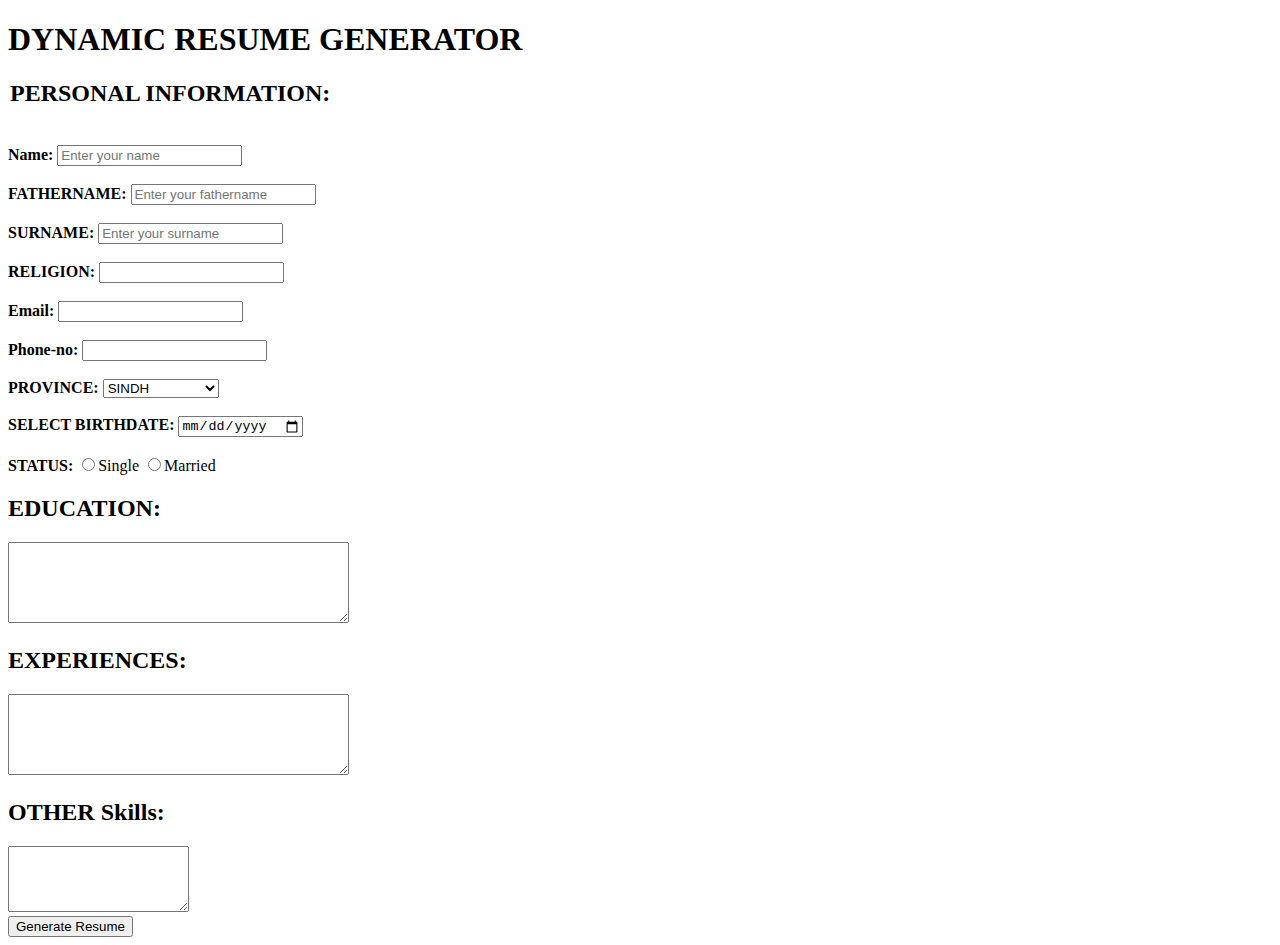
==== milestone3/index.html @ e318d962 "hackaton1" ====
<!DOCTYPE html>
<html lang="en">
<head>
  <meta charset="UTF-8">
  <meta name="viewport" content="width=device-width, initial-scale=1.0">
  <title>Dynamic  Resume Builder</title>
  <link rel="stylesheet" href="styles.css">
  <link rel="stylesheet" href="https://cdnjs.cloudflare.com/ajax/libs/font-awesome/6.6.0/css/all.min.css" integrity="sha512-Kc323vGBEqzTmouAECnVceyQqyqdsSiqLQISBL29aUW4U/M7pSPA/gEUZQqv1cwx4OnYxTxve5UMg5GT6L4JJg==" crossorigin="anonymous" referrerpolicy="no-referrer" />
</head>
<body>
  <div class="container">
    <h1>DYNAMIC RESUME GENERATOR</h1>
<main>
    <form id="resume-form">
    
       <H2><STRONG><legend>PERSONAL INFORMATION:</STRONG></H2></legend><BR>
      <label for="name"><strong>Name:</strong></label>
      <INPUT id="name" placeholder="Enter your name"  class="input"type="text" autocomplete="off">
      

   <div><br>
<label for="father"><strong>FATHERNAME:</strong></label>
<INPUT id="father" placeholder="Enter your fathername"  class="input"type="text" autocomplete="off">
</div><br> 
<div>
    <label for="surname"><strong>SURNAME:</strong>    </label>
    <input id="surname" placeholder="Enter your surname" class="input" type="terxt" autocomplete="off">
</div><br> 
 <div>
    <label for="religion"><strong>RELIGION: </strong> </label>
    <input id="religion" type="text" class="input"autocomplete="off">
</div><br> 

<i class="fa-solid fa-envelope"></i><label for="email"><strong>Email:</strong></label>
      <input type="email" id="email" name="email" required> <BR>
<BR>
  <i class="fa-solid fa-phone"></i> <label for="phone-no"><strong>Phone-no:</strong></label>
      <input type="phone-no" id="phone-no" name="phone-no" required> 
   <div><BR>
    <label for="PROVINCE" class="input"><strong>PROVINCE:</strong></label>
    <select name="live" id="PROVINCE">
        <option value="SINDH">SINDH</option>
        <option value="PUNJAB">PUNJAB</option>
        <option value="K.P.K">KPK</option> 
        <option value="BALOCHISTAN">BALOCHISTAN</option>
        </select>
    </div><br>
 <div>
        <label for="birthdate"><strong>SELECT BIRTHDATE:</strong>  </label>
        <input id="birthdate"  class="input"type="date">
    </div><Br>
   <section>
   
                <label for="STATUS"><strong>STATUS:</strong> </label>
                <input id="STATUS"   name="version"type="radio" value="Single">Single
                <input id="STATUS"  name="version" type="radio" value="Married">Married
            </div>

            
 
     <h2 >EDUCATION:</h2>
      <textarea id="QUALIFICATION" name="QUALIFICATION" rows="5"  cols="40"></textarea>

      <h2>EXPERIENCES:</h2>
      <textarea id="work-experience" name="workExperience" rows="5"  cols="40"></textarea>

      <h2> OTHER Skills:</h2>
      <textarea id="skills" name="skills" rows="4" required></textarea>
    </main>
    <footer>
      <button type="submit">Generate Resume</button>
    </form>
</footer>
    <div id="resume-output" class="resume-output">
      <!-- Generated Resume   -->
    </div>
  </div>

  <script src="app.js"></script>
</body>
</html>
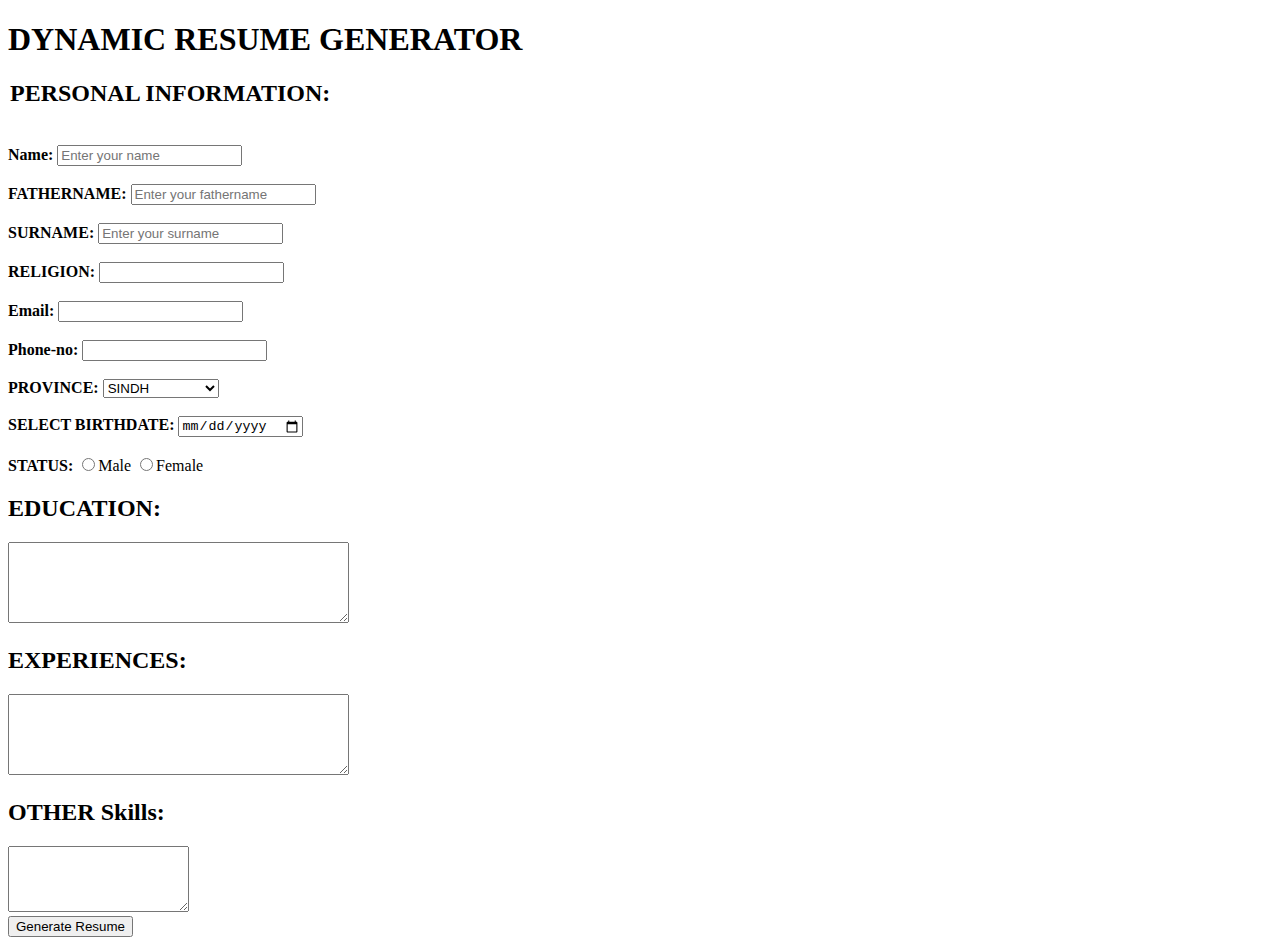
==== commit ea78cad8: "resume builder" ====
--- a/milestone3/index.html
+++ b/milestone3/index.html
@@ -5,7 +5,7 @@
   <meta charset="UTF-8">
   <meta name="viewport" content="width=device-width, initial-scale=1.0">
   <title>Dynamic  Resume Builder</title>
-  <link rel="stylesheet" href="styles.css">
+  <link rel="stylesheet" href="style.css">
   <link rel="stylesheet" href="https://cdnjs.cloudflare.com/ajax/libs/font-awesome/6.6.0/css/all.min.css" integrity="sha512-Kc323vGBEqzTmouAECnVceyQqyqdsSiqLQISBL29aUW4U/M7pSPA/gEUZQqv1cwx4OnYxTxve5UMg5GT6L4JJg==" crossorigin="anonymous" referrerpolicy="no-referrer" />
 </head>
 <body>
@@ -53,8 +53,8 @@
    <section>
    
                 <label for="STATUS"><strong>STATUS:</strong> </label>
-                <input id="STATUS"   name="version"type="radio" value="Single">Single
-                <input id="STATUS"  name="version" type="radio" value="Married">Married
+                <input id="STATUS"   name="version"type="radio" value="Single">Male
+                <input id="STATUS"  name="version" type="radio" value="Married">Female
             </div>
 
             
@@ -62,7 +62,7 @@
      <h2 >EDUCATION:</h2>
       <textarea id="QUALIFICATION" name="QUALIFICATION" rows="5"  cols="40"></textarea>
 
-      <h2>EXPERIENCES:</h2>
+      <h2 >EXPERIENCES:</h2>
       <textarea id="work-experience" name="workExperience" rows="5"  cols="40"></textarea>
 
       <h2> OTHER Skills:</h2>
--- a/milestone3/style.css
+++ b/milestone3/style.css
@@ -0,0 +1,89 @@
+/* styles.css
+body {
+    font-family: Arial, sans-serif;
+    background-color: #c2b6b6;
+    margin: 0;
+    padding: 20px;
+}
+
+.container {
+    max-width: 800px;
+    margin: 0 auto;
+    background: #fff;
+    padding: 30px; 
+    border-radius: 10px;
+    box-shadow: 0 0 15px rgba(0, 0, 0, 0.1); 
+}
+
+h1 {
+    text-align: center;
+    color: #5a3d35; 
+    font-weight: bold;
+    margin-bottom: 20px; 
+}
+
+form {
+    margin-bottom: 40px;
+}
+
+fieldset {
+    border: 1px solid #ccc; 
+    border-radius: 5px; 
+    margin-bottom: 20px;
+    padding: 15px; 
+    background-color: #f9f9f9; 
+}
+
+legend {
+    font-weight: bold;
+    font-size: 18px; 
+    color: #5a3d35; 
+    padding: 0 10px; 
+}
+
+label {
+    display: block;
+    margin-bottom: 8px;
+    color: #6b6b6b; 
+}
+
+input, textarea {
+    width: calc(100% - 22px); 
+    padding: 10px;
+    margin-bottom: 20px;
+    border: 1px solid #948f8f;
+    border-radius: 4px;
+    font-size: 16px;
+    background-color: #ffffff; 
+}
+
+button {
+    display: block;
+    width: 100%;
+    padding: 10px;
+    background-color: #452e25; 
+    color: white;
+    border: none;
+    border-radius: 4px;
+    font-size: 18px;
+    cursor: pointer;
+    transition: background-color 0.3s ease; /
+}
+
+button:hover {
+    background-color: #5a3d35; 
+}
+
+.resume-output {
+    margin-top: 40px;
+}
+
+.resume-output h2 {
+    margin-bottom: 10px;
+    color: #4a342e; /
+}
+
+.resume-output p {
+    margin-bottom: 20px;
+    color: #6b6b6b; 
+} */